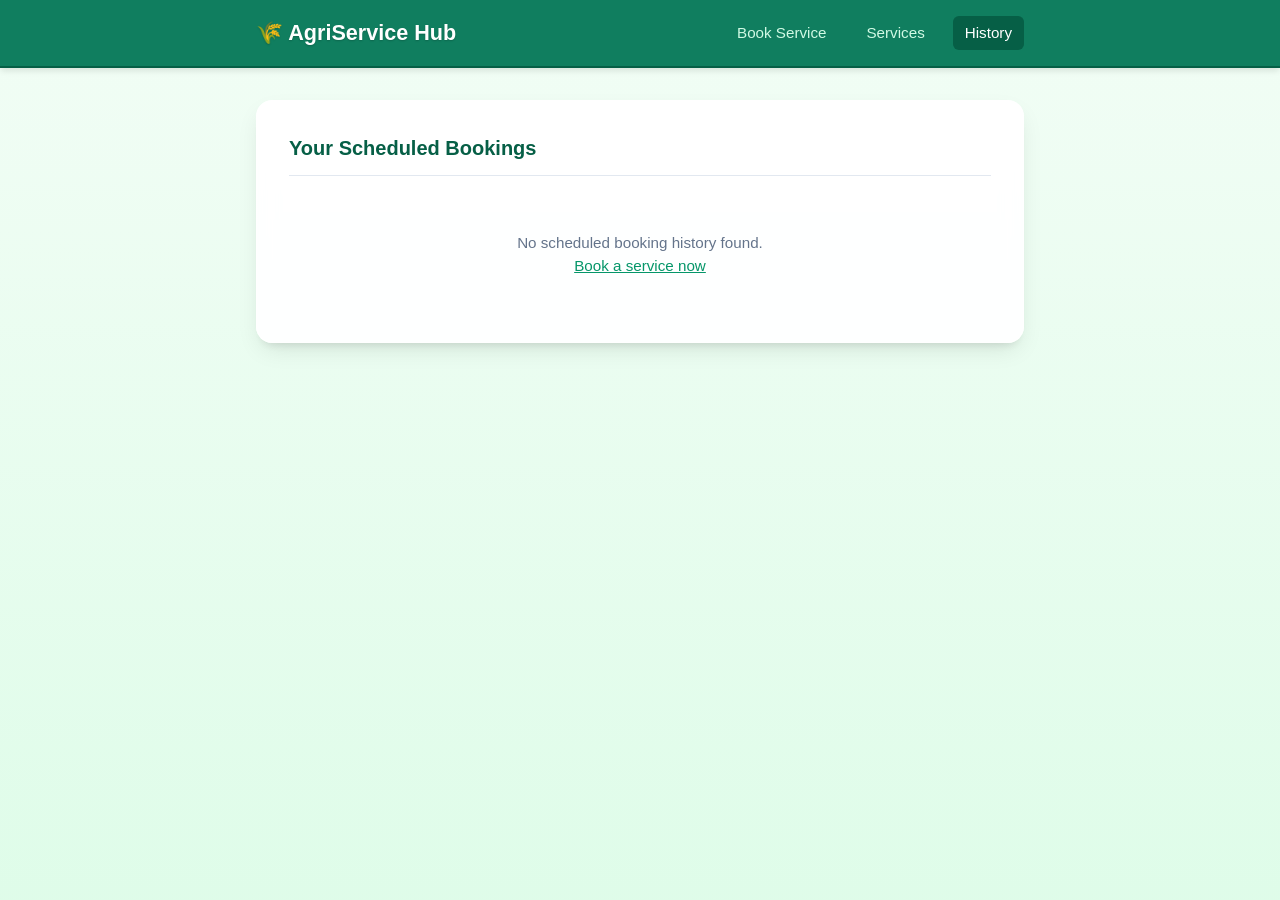
==== history.html @ 77a5b4ad "working" ====
<!DOCTYPE html>
<html lang="en">
<head>
    <meta charset="UTF-8">
    <meta name="viewport" content="width=device-width, initial-scale=1.0">
    <title>Booking History - AgriService Hub</title>
    <link rel="stylesheet" href="style.css">
</head>
<body>

    <header class="header">
        <div class="container nav-container">
            <h1 class="logo">🌾 AgriService Hub</h1>
            <nav class="nav-links">
                <a href="index.html">Book Service</a>
                <a href="services.html">Services</a>
                <a href="history.html" class="active">History</a>
            </nav>
        </div>
    </header>

    <main class="container main-content">
        <div class="card">
            <div style="display: flex; justify-content: space-between; align-items: center; border-bottom: 1px solid #e2e8f0; padding-bottom: 0.75rem; margin-bottom: 1.5rem;">
                <h2 class="card-title" style="margin-bottom: 0; border-bottom: none; padding-bottom: 0;">Your Scheduled Bookings</h2>
                <button id="clearHistoryBtn" onclick="clearHistory()" class="btn-clear hidden">Clear History</button>
            </div>

            <!-- History List container -->
            <div id="historyContainer">
                <!-- Dynamically loaded via script.js -->
            </div>
        </div>
    </main>

    <script src="script.js"></script>
</body>
</html>
---- style.css ----
* {
    box-sizing: border-box;
    margin: 0;
    padding: 0;
    font-family: 'Segoe UI', Tahoma, Geneva, Verdana, sans-serif;
}

body {
    /* Background featuring people harvesting together with a gentle, readable overlay */
    background: linear-gradient(rgba(240, 253, 244, 0.88), rgba(220, 252, 231, 0.92)), 
                url('https://www.vecteezy.com/vector-art/29242036-green-landscape-with-people-harvesting-together-happy-farming-and-agriculture-greenhouse-and-trees-vector-flat-illustration') no-repeat center center fixed;
    background-size: cover;
    color: #1e293b;
    line-height: 1.5;
    min-height: 100vh;
}

.container {
    width: 100%;
    max-width: 800px;
    margin: 0 auto;
    padding: 0 1rem;
}

.hidden {
    display: none !important;
}

.mt-3 {
    margin-top: 0.75rem;
}

.font-bold {
    font-weight: 600;
}

/* Header & Navigation Bar */
.header {
    background-color: rgba(4, 120, 87, 0.95);
    backdrop-filter: blur(8px);
    color: #ffffff;
    padding: 1rem 0;
    box-shadow: 0 4px 6px -1px rgba(0, 0, 0, 0.1);
    border-bottom: 2px solid #065f46;
}

.nav-container {
    display: flex;
    flex-direction: column;
    gap: 0.75rem;
    align-items: center;
}

@media(min-width: 600px) {
    .nav-container {
        flex-direction: row;
        justify-content: space-between;
    }
}

.logo {
    font-size: 1.35rem;
    font-weight: bold;
    text-shadow: 0 1px 2px rgba(0,0,0,0.2);
}

.nav-links {
    display: flex;
    gap: 1rem;
}

.nav-links a {
    color: #d1fae5;
    text-decoration: none;
    font-size: 0.95rem;
    font-weight: 500;
    padding: 0.35rem 0.75rem;
    border-radius: 0.375rem;
    transition: background 0.2s;
}

.nav-links a:hover, .nav-links a.active {
    background-color: #065f46;
    color: #ffffff;
}

/* Main Content Wrapper */
.main-content {
    padding: 2rem 1rem;
}

.card {
    background-color: rgba(255, 255, 255, 0.95);
    backdrop-filter: blur(10px);
    border-radius: 1rem;
    box-shadow: 0 10px 25px -5px rgba(0, 0, 0, 0.1), 0 8px 10px -6px rgba(0, 0, 0, 0.1);
    padding: 2rem;
    border: 1px solid rgba(255, 255, 255, 0.8);
}

.card-title {
    font-size: 1.25rem;
    font-weight: 600;
    color: #065f46;
    border-bottom: 1px solid #e2e8f0;
    padding-bottom: 0.75rem;
    margin-bottom: 1.5rem;
}

/* Form Styles */
.form {
    display: flex;
    flex-direction: column;
    gap: 1.25rem;
}

.form-group label {
    display: block;
    font-size: 0.875rem;
    font-weight: 500;
    color: #334155;
    margin-bottom: 0.5rem;
}

.form-row {
    display: grid;
    grid-template-columns: 1fr;
    gap: 1rem;
}

@media (min-width: 640px) {
    .form-row {
        grid-template-columns: 1fr 1fr;
    }
}

input, select, textarea {
    width: 100%;
    padding: 0.75rem;
    border: 1px solid #cbd5e1;
    border-radius: 0.5rem;
    font-size: 0.95rem;
    outline: none;
    background-color: #ffffff;
    transition: border-color 0.2s, box-shadow 0.2s;
}

input:focus, select:focus, textarea:focus {
    border-color: #059669;
    box-shadow: 0 0 0 3px rgba(5, 150, 105, 0.15);
}

/* Action Buttons */
.btn-submit {
    background-color: #059669;
    color: #ffffff;
    font-weight: 500;
    padding: 0.875rem;
    border: none;
    border-radius: 0.5rem;
    cursor: pointer;
    transition: background-color 0.2s;
    font-size: 1rem;
    box-shadow: 0 4px 6px rgba(0, 0, 0, 0.05);
}

.btn-submit:hover {
    background-color: #047857;
}

.btn-row {
    display: flex;
    gap: 0.75rem;
    justify-content: center;
    margin-top: 1rem;
}

.btn-reset, .btn-history-link {
    background-color: #047857;
    color: #ffffff;
    font-size: 0.875rem;
    padding: 0.5rem 1rem;
    border: none;
    border-radius: 0.5rem;
    text-decoration: none;
    cursor: pointer;
    display: inline-block;
}

.btn-reset:hover, .btn-history-link:hover {
    background-color: #065f46;
}

.btn-clear {
    background-color: #ef4444;
    color: #fff;
    border: none;
    padding: 0.35rem 0.75rem;
    border-radius: 0.375rem;
    font-size: 0.8rem;
    cursor: pointer;
}
.btn-clear:hover {
    background-color: #dc2626;
}

/* Confirmation Box */
.confirmation-box {
    margin-top: 1.5rem;
    padding: 1.5rem;
    background-color: #ecfdf5;
    border: 1px solid #a7f3d0;
    border-radius: 0.75rem;
    text-align: center;
}

.success-icon {
    font-size: 2.5rem;
    margin-bottom: 0.5rem;
}

.success-title {
    font-size: 1.125rem;
    font-weight: bold;
    color: #065f46;
}

.success-text {
    font-size: 0.875rem;
    color: #475569;
    margin-top: 0.5rem;
}

/* Services Catalog Grid */
.services-grid {
    display: grid;
    grid-template-columns: 1fr;
    gap: 1.25rem;
}

@media(min-width: 600px) {
    .services-grid {
        grid-template-columns: 1fr 1fr;
    }
}

.service-item {
    background: #f8fafc;
    border: 1px solid #e2e8f0;
    padding: 1.25rem;
    border-radius: 0.75rem;
    display: flex;
    flex-direction: column;
    justify-content: space-between;
}

.service-item h3 {
    font-size: 1.05rem;
    color: #065f46;
}

.service-price {
    font-weight: bold;
    color: #059669;
    margin: 0.35rem 0;
}

.service-desc {
    font-size: 0.85rem;
    color: #64748b;
    margin-bottom: 1rem;
}

.btn-card-book {
    background-color: #059669;
    color: #fff;
    text-align: center;
    padding: 0.5rem;
    border-radius: 0.375rem;
    text-decoration: none;
    font-size: 0.85rem;
}
.btn-card-book:hover {
    background-color: #047857;
}

/* History Cards */
.history-card {
    background: #f8fafc;
    border-left: 4px solid #059669;
    padding: 1rem;
    border-radius: 0.375rem;
    margin-bottom: 1rem;
}

.history-card p {
    font-size: 0.9rem;
    color: #334155;
    margin-bottom: 0.25rem;
}

.no-history {
    text-align: center;
    color: #64748b;
    padding: 2rem 0;
    font-size: 0.95rem;
}
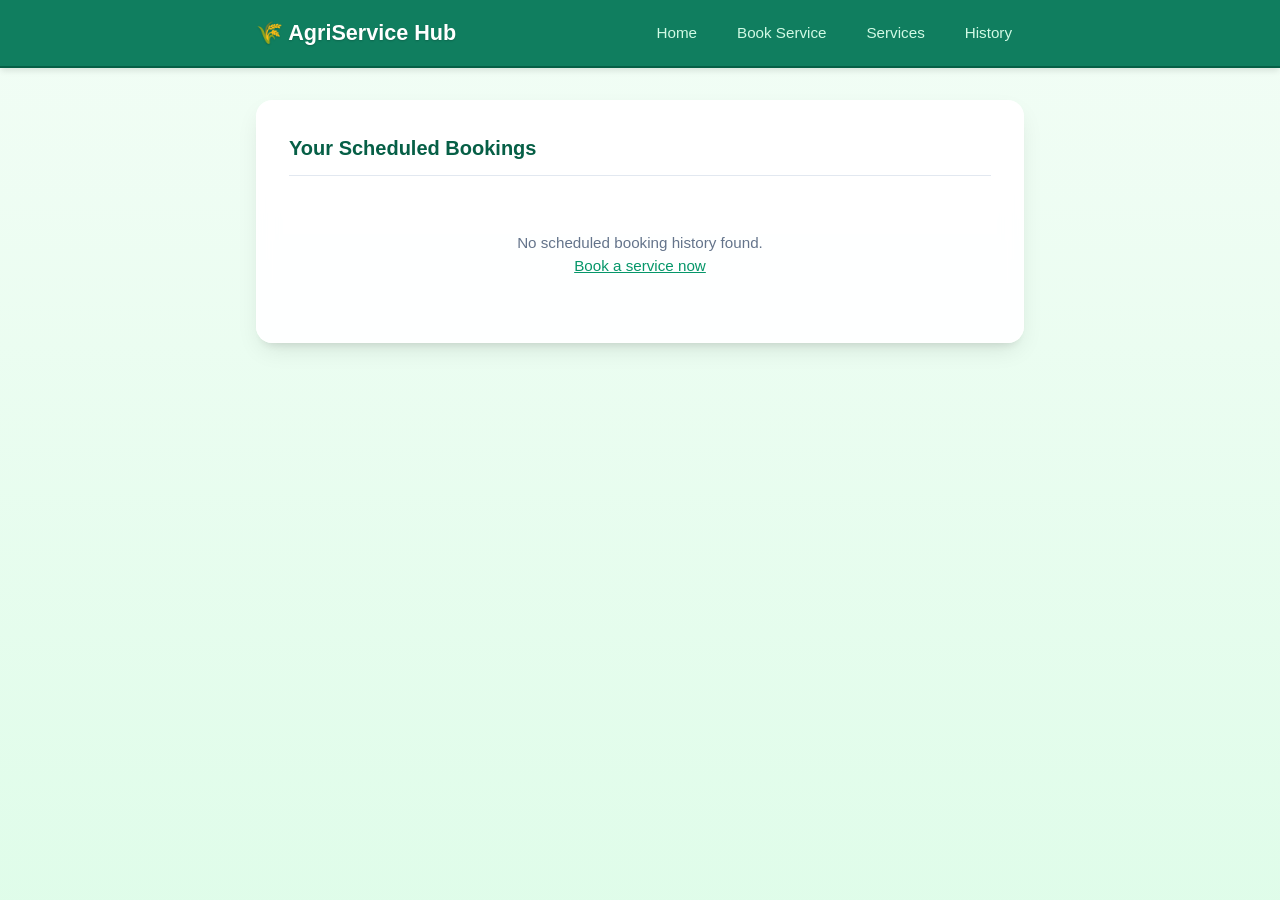
==== commit d0443186: "Update navigation links in history.html" ====
--- a/history.html
+++ b/history.html
@@ -12,10 +12,11 @@
         <div class="container nav-container">
             <h1 class="logo">🌾 AgriService Hub</h1>
             <nav class="nav-links">
-                <a href="index.html">Book Service</a>
-                <a href="services.html">Services</a>
-                <a href="history.html" class="active">History</a>
-            </nav>
+    <a href="home.html">Home</a>
+    <a href="index.html">Book Service</a>
+    <a href="services.html">Services</a>
+    <a href="history.html">History</a>
+</nav>
         </div>
     </header>
 
@@ -35,4 +36,4 @@
 
     <script src="script.js"></script>
 </body>
-</html>+</html>
--- a/style.css
+++ b/style.css
@@ -6,9 +6,9 @@
 }
 
 body {
-    /* Background featuring people harvesting together with a gentle, readable overlay */
-    background: linear-gradient(rgba(240, 253, 244, 0.88), rgba(220, 252, 231, 0.92)), 
-                url('https://www.vecteezy.com/vector-art/29242036-green-landscape-with-people-harvesting-together-happy-farming-and-agriculture-greenhouse-and-trees-vector-flat-illustration') no-repeat center center fixed;
+    /* Bright, lush greenery agriculture background with a soft readable overlay */
+    background: linear-gradient(rgba(240, 253, 244, 0.85), rgba(220, 252, 231, 0.90)), 
+                url('https://images.unsplash.com/photo-1500937386664-56d1dfef3854?auto=format&fit=crop&w=1920&q=80') no-repeat center center fixed;
     background-size: cover;
     color: #1e293b;
     line-height: 1.5;
@@ -304,4 +304,4 @@
     color: #64748b;
     padding: 2rem 0;
     font-size: 0.95rem;
-}+}
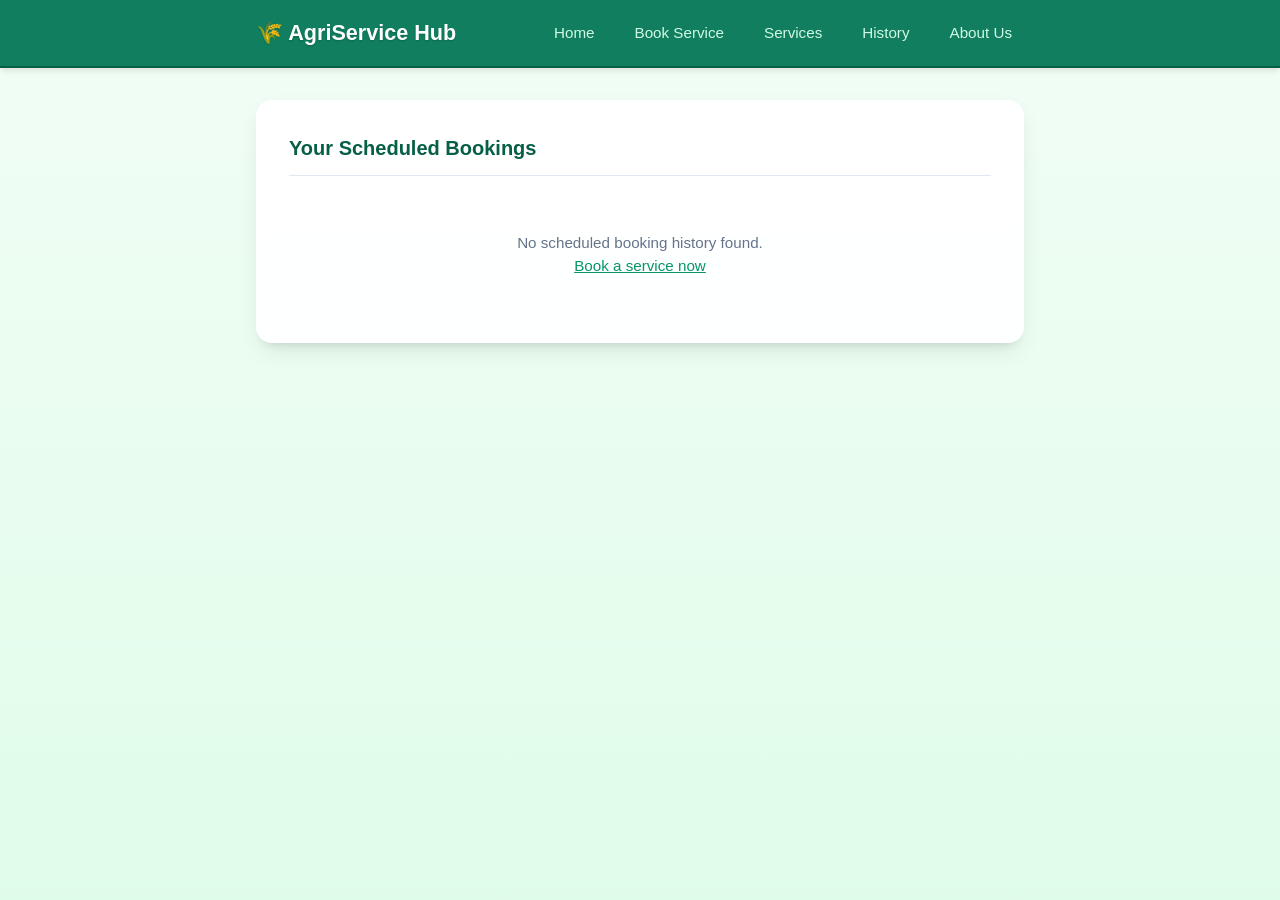
==== commit e9cb3b13: "Add 'About Us' link to navigation" ====
--- a/history.html
+++ b/history.html
@@ -16,6 +16,7 @@
     <a href="index.html">Book Service</a>
     <a href="services.html">Services</a>
     <a href="history.html">History</a>
+    <a href="about us.html">About Us</a>
 </nav>
         </div>
     </header>
--- a/style.css
+++ b/style.css
@@ -305,3 +305,170 @@
     padding: 2rem 0;
     font-size: 0.95rem;
 }
+/* --- Animations & Visual Motions --- */
+
+@keyframes fadeIn {
+    from {
+        opacity: 0;
+        transform: translateY(15px);
+    }
+    to {
+        opacity: 1;
+        transform: translateY(0);
+    }
+}
+
+@keyframes pulseGlow {
+    0% { box-shadow: 0 0 0 0 rgba(5, 150, 105, 0.4); }
+    70% { box-shadow: 0 0 0 10px rgba(5, 150, 105, 0); }
+    100% { box-shadow: 0 0 0 0 rgba(5, 150, 105, 0); }
+}
+
+.animate-fade-in {
+    animation: fadeIn 0.8s ease-out forwards;
+}
+
+.animate-slide-up {
+    animation: fadeIn 1s ease-out forwards;
+}
+
+/* Hero Image Layout */
+.hero-image-wrapper {
+    width: 100%;
+    max-height: 260px;
+    overflow: hidden;
+    border-radius: 0.75rem;
+    margin-bottom: 1.5rem;
+    box-shadow: 0 4px 12px rgba(0,0,0,0.1);
+}
+
+.hero-img {
+    width: 100%;
+    height: 100%;
+    object-fit: cover;
+    transition: transform 0.5s ease;
+}
+
+.hero-img:hover {
+    transform: scale(1.03); /* Subtle zoom effect on hover */
+}
+
+/* Interactive Quote Cards Hover Motion */
+.quote-card {
+    border-left: 4px solid #059669;
+    background: #f0fdf4;
+    transition: transform 0.3s ease, box-shadow 0.3s ease;
+}
+
+.quote-card:hover {
+    transform: translateY(-3px);
+    box-shadow: 0 6px 15px rgba(5, 150, 105, 0.15);
+}
+
+/* Pulsing action button for engagement */
+.pulse-btn {
+    animation: pulseGlow 2.5s infinite;
+}
+/* Service Item Image Thumbnails */
+.service-img-container {
+    width: 100%;
+    height: 140px;
+    overflow: hidden;
+    border-radius: 0.5rem;
+    margin-bottom: 0.85rem;
+    background: #e2e8f0;
+}
+
+.service-thumb {
+    width: 100%;
+    height: 100%;
+    object-fit: cover;
+    transition: transform 0.3s ease;
+}
+
+.service-item:hover .service-thumb {
+    transform: scale(1.04);
+}
+/* --- Global Page & Element Animations --- */
+
+@keyframes pageFadeIn {
+    from {
+        opacity: 0;
+        transform: translateY(12px);
+    }
+    to {
+        opacity: 1;
+        transform: translateY(0);
+    }
+}
+
+@keyframes popIn {
+    0% {
+        opacity: 0;
+        transform: scale(0.95);
+    }
+    100% {
+        opacity: 1;
+        transform: scale(1);
+    }
+}
+
+/* Page wrapper motion */
+.animate-page {
+    animation: pageFadeIn 0.7s ease-out forwards;
+}
+
+/* Card hover scaling and elevation */
+.card {
+    transition: transform 0.3s ease, box-shadow 0.3s ease;
+}
+
+.card:hover {
+    box-shadow: 0 15px 30px -5px rgba(0, 0, 0, 0.12), 0 10px 10px -5px rgba(0, 0, 0, 0.08);
+}
+
+/* Service Item hover zoom & motion */
+.service-item {
+    transition: transform 0.3s ease, box-shadow 0.3s ease;
+}
+
+.service-item:hover {
+    transform: translateY(-4px);
+    box-shadow: 0 10px 20px rgba(5, 150, 105, 0.12);
+}
+
+.service-img-container {
+    width: 100%;
+    height: 140px;
+    overflow: hidden;
+    border-radius: 0.5rem;
+    margin-bottom: 0.85rem;
+    background: #e2e8f0;
+}
+
+.service-thumb {
+    width: 100%;
+    height: 100%;
+    object-fit: cover;
+    transition: transform 0.4s ease;
+}
+
+.service-item:hover .service-thumb {
+    transform: scale(1.06);
+}
+
+/* History Card Staggered Pop-in Effect */
+.history-card {
+    background: #f8fafc;
+    border-left: 4px solid #059669;
+    padding: 1rem;
+    border-radius: 0.375rem;
+    margin-bottom: 1rem;
+    animation: popIn 0.5s ease-out forwards;
+    transition: transform 0.2s ease, box-shadow 0.2s ease;
+}
+
+.history-card:hover {
+    transform: translateX(4px);
+    box-shadow: 0 4px 12px rgba(0,0,0,0.06);
+}
